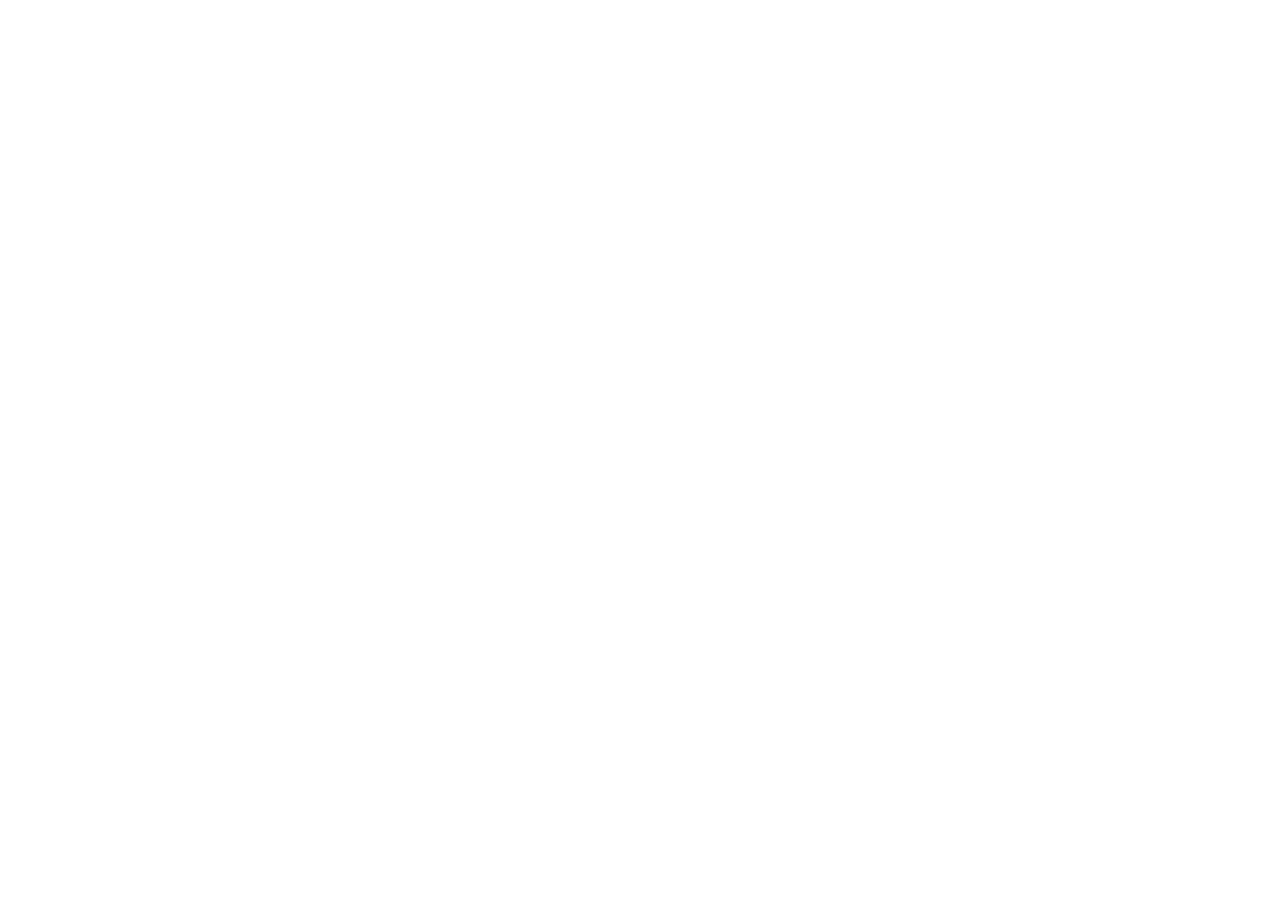
==== index.html @ 1a92852a "photo change" ====
<!DOCTYPE html>
<html>
<head>
<meta charset=utf-8 />
<title>Guayaquil</title>
<meta name='viewport' content='initial-scale=1,maximum-scale=1,user-scalable=no' />
<script src='https://api.mapbox.com/mapbox.js/v2.2.1/mapbox.js'></script>
<link href='https://api.mapbox.com/mapbox.js/v2.2.1/mapbox.css' rel='stylesheet' />
<style>
  body { margin:0; padding:0; }
  #map { position:absolute; top:0; bottom:0; width:100%; }
</style>
</head>
<body>
<style>
.popup {
  text-align:center;
  }
.popup .slideshow .image        { display:none; }
.popup .slideshow .image.active { display:block; }
.popup .slideshow img {
  width:100%;
  }
.popup .slideshow .caption {
  background:#eee;
  padding:10px;
  }
.popup .cycle {
  padding:10px 0 20px;
  }
  .popup .cycle a.prev { float:left; }
  .popup .cycle a.next { float:right; }
</style>

<div id='map'></div>

<!-- jQuery is required for this example. -->
<script src='https://code.jquery.com/jquery-1.11.0.min.js'></script>
<script>
L.mapbox.accessToken = 'pk.eyJ1IjoiYWNhZGhlIiwiYSI6ImM2NTE1YWQ5NWUyNDZhYjg5MWI4YTBiNGQyOGI2ZDkzIn0.qEZChHwM01UdLPoG1srtfQ';
var map = L.mapbox.map('map', 'mapbox.streets');

var myLayer = L.mapbox.featureLayer().addTo(map);

var geoJson = [{
    type: 'Feature',
    "geometry": { "type": "Point", "coordinates": [-79.945836, -2.227781]},
    "properties": {
        'title': 'Washington, D.C.',
        'marker-color': '#3c4e5a',
        'marker-symbol': 'monument',
        'marker-size': 'large',

        // Store the image url and caption in an array.
        'images': [
          ['https://lh3.googleusercontent.com/-ElMpO5YkcG4/U9e05ywrMDI/AAAAAAAACLg/33tM-k0y_rY/s512-Ic42/IMG_20140625_141955274.jpg','Peter Minuit is credited with the purchase of the island of Manhattan in 1626.'],
          ['https://drive.google.com/file/d/0B1jffgiIj_9vb0JkTVk3RkhjckE/view?usp=sharing','During the mid-19th Century, Broadway was extended the length of Manhattan.'],
          ['https://i.imgur.com/Pk3DYH1.jpg','Times Square has the highest annual attendance rate of any tourist attraction in the world.'],
          ['https://i.imgur.com/Pk3DYH1.jpg','Peter Minuit is credited with the purchase of the island of Manhattan in 1626.'],
          ['https://i.imgur.com/LHNDBpf.jpg','During the mid-19th Century, Broadway was extended the length of Manhattan.'],
          ['https://i.imgur.com/exemdwr.png','Times Square has the highest annual attendance rate of any tourist attraction in the world.']
        ]
    }
}, 

{
    type: 'Feature',
    "geometry": { "type": "Point", "coordinates": [-79.854984, -2.230104]},
    "properties": {
        'title': 'Sector B10',
        'marker-color': '#3c4e5a',
        'marker-symbol': 'monument',
        'marker-size': 'large',

        // Store the image url and caption in an array.
        'images': [
          ['https://www.flickr.com/photos/135206276@N05/shares/7H4L06','The U.S. Capitol after the burning of Washington during the War of 1812'],
          ['https://www.dropbox.com/sc/6bkd18if8woddbl/AACkcXU9rmZ4lJSMmWNiwvvoa','Ford\'s Theatre in the 19th century, site of the 1865 assassination of President Lincoln'],
          ['https://www.dropbox.com/sc/6bkd18if8woddbl/AACkcXU9rmZ4lJSMmWNiwvvoa','The National Cherry Blossom Festival is celebrated around the city each spring.']
        ]
    }
},{
    type: 'Feature',
    "geometry": { "type": "Point", "coordinates": [-74.00, 40.71]},
    "properties": {
        'title': 'New York City',
        'marker-color': '#3c4e5a',
        'marker-symbol': 'city',
        'marker-size': 'large',
        'images': [
          ['https://i.imgur.com/exemdwr.png','Peter Minuit is credited with the purchase of the island of Manhattan in 1626.'],
          ['https://i.imgur.com/LHNDBpf.jpg','During the mid-19th Century, Broadway was extended the length of Manhattan.'],
          ['https://i.imgur.com/Pk3DYH1.jpg','Times Square has the highest annual attendance rate of any tourist attraction in the world.']
        ]

    }
}];

// Add custom popup html to each marker.
myLayer.on('layeradd', function(e) {
    var marker = e.layer;
    var feature = marker.feature;
    var images = feature.properties.images
    var slideshowContent = '';

    for(var i = 0; i < images.length; i++) {
        var img = images[i];

        slideshowContent += '<div class="image' + (i === 0 ? ' active' : '') + '">' +
                              '<img src="' + img[0] + '" />' +
                              '<div class="caption">' + img[1] + '</div>' +
                            '</div>';
    }

    // Create custom popup content
    var popupContent =  '<div id="' + feature.properties.id + '" class="popup">' +
                            '<h2>' + feature.properties.title + '</h2>' +
                            '<div class="slideshow">' +
                                slideshowContent +
                            '</div>' +
                            '<div class="cycle">' +
                                '<a href="#" class="prev">&laquo; Previous</a>' +
                                '<a href="#" class="next">Next &raquo;</a>' +
                            '</div>'
                        '</div>';

    // http://leafletjs.com/reference.html#popup
    marker.bindPopup(popupContent,{
        closeButton: false,
        minWidth: 320
    });
});

// Add features to the map
myLayer.setGeoJSON(geoJson);

$('#map').on('click', '.popup .cycle a', function() {
    var $slideshow = $('.slideshow'),
        $newSlide;

    if ($(this).hasClass('prev')) {
        $newSlide = $slideshow.find('.active').prev();
        if ($newSlide.index() < 0) {
            $newSlide = $('.image').last();
        }
    } else {
        $newSlide = $slideshow.find('.active').next();
        if ($newSlide.index() < 0) {
            $newSlide = $('.image').first();
        }
    }

    $slideshow.find('.active').removeClass('active').hide();
    $newSlide.addClass('active').show();
    return false;
});

map.setView([-2.202431, -79.877472], 13);
</script>
</body>
</html>
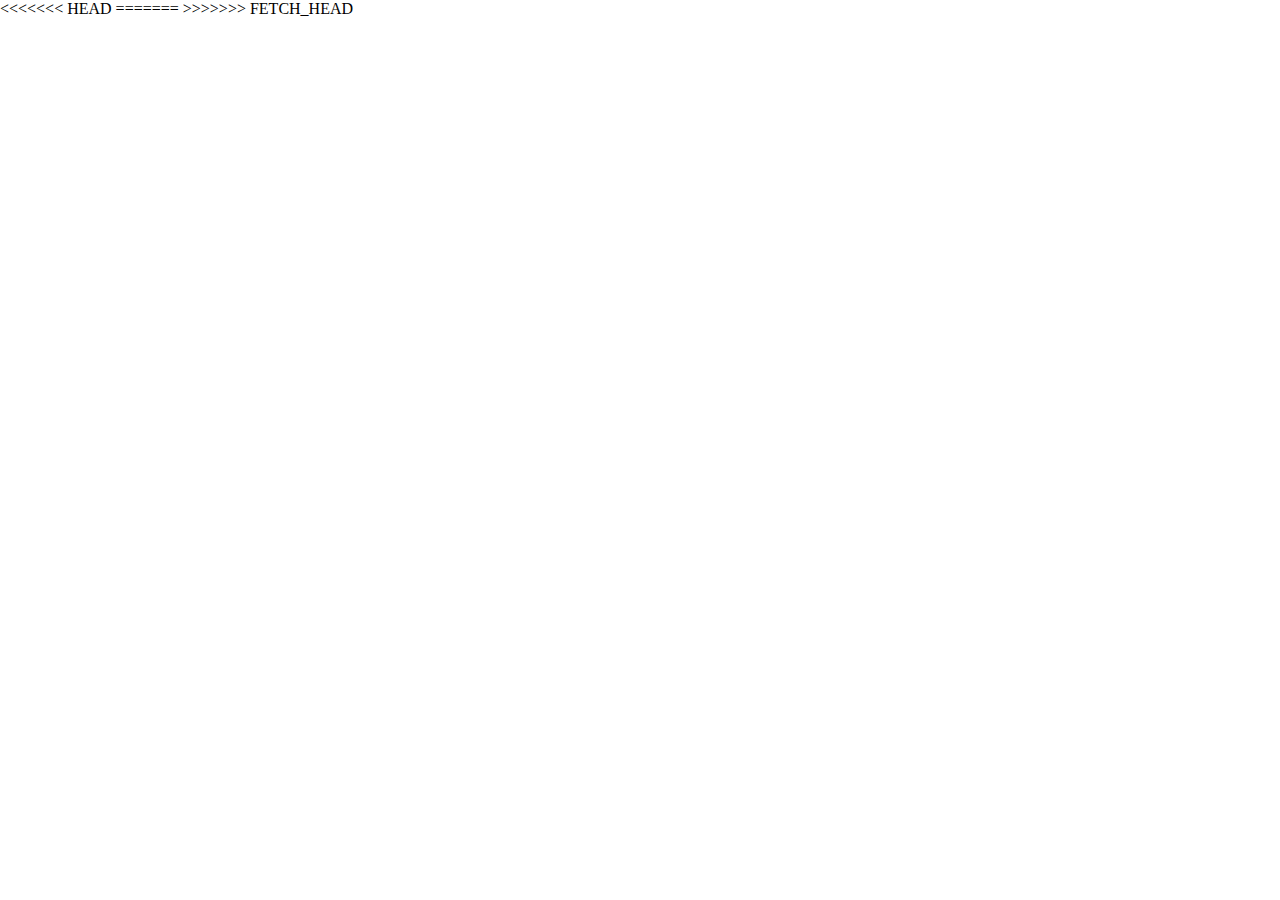
==== commit 374e9019: "Merge branch 'gh-pages' of https://github.com/acadhe/guayas_map into gh-pages" ====
--- a/index.html
+++ b/index.html
@@ -35,7 +35,7 @@
 <div id='map'></div>
 
 <!-- jQuery is required for this example. -->
-<script src='https://code.jquery.com/jquery-1.11.0.min.js'></script>
+<script src="./Guayaquil_files/jquery-1.11.0.min.js"></script>
 <script>
 L.mapbox.accessToken = 'pk.eyJ1IjoiYWNhZGhlIiwiYSI6ImM2NTE1YWQ5NWUyNDZhYjg5MWI4YTBiNGQyOGI2ZDkzIn0.qEZChHwM01UdLPoG1srtfQ';
 var map = L.mapbox.map('map', 'mapbox.streets');
@@ -46,14 +46,14 @@
     type: 'Feature',
     "geometry": { "type": "Point", "coordinates": [-79.945836, -2.227781]},
     "properties": {
-        'title': 'Washington, D.C.',
-        'marker-color': '#3c4e5a',
-        'marker-symbol': 'monument',
-        'marker-size': 'large',
-
-        // Store the image url and caption in an array.
-        'images': [
-          ['https://lh3.googleusercontent.com/-ElMpO5YkcG4/U9e05ywrMDI/AAAAAAAACLg/33tM-k0y_rY/s512-Ic42/IMG_20140625_141955274.jpg','Peter Minuit is credited with the purchase of the island of Manhattan in 1626.'],
+        'title': 'Tramo 10b',
+        'marker-color': '#023859',
+        'marker-symbol': 'building',
+        'marker-size': 'medium',
+
+        // Store the image url and caption in an array.
+        'images': [
+          ['http://i.imgur.com/A2G76d1.jpg?1','Peter Minuit is credited with the purchase of the island of Manhattan in 1626.'],
           ['https://drive.google.com/file/d/0B1jffgiIj_9vb0JkTVk3RkhjckE/view?usp=sharing','During the mid-19th Century, Broadway was extended the length of Manhattan.'],
           ['https://i.imgur.com/Pk3DYH1.jpg','Times Square has the highest annual attendance rate of any tourist attraction in the world.'],
           ['https://i.imgur.com/Pk3DYH1.jpg','Peter Minuit is credited with the purchase of the island of Manhattan in 1626.'],
@@ -62,21 +62,57 @@
         ]
     }
 }, 
-
 {
     type: 'Feature',
-    "geometry": { "type": "Point", "coordinates": [-79.854984, -2.230104]},
-    "properties": {
-        'title': 'Sector B10',
+    "geometry": { "type": "Point", "coordinates": [-79.883544, -2.285205]},
+    "properties": {
+        'title': 'Playita del Guasmo',
+        'marker-color': '#023859',
+        'marker-symbol': 'swimming',
+        'marker-size': 'medium',
+
+        // Store the image url and caption in an array.
+        'images': [
+          ['http://i.imgur.com/faji9mM.jpg?1','Peter Minuit is credited with the purchase of the island of Manhattan in 1626.'],
+          ['http://i.imgur.com/4XqQYxO.jpg?1','During the mid-19th Century, Broadway was extended the length of Manhattan.'],
+          ['http://i.imgur.com/A2G76d1.jpg?1','Times Square has the highest annual attendance rate of any tourist attraction in the world.']
+          
+        ]
+    }
+}, 
+{
+    type: 'Feature',
+    "geometry": { "type": "Point", "coordinates": [-79.901569, -2.190082]},
+    "properties": {
+        'title': 'Malecon del Salado',
+        'marker-color': '#023859',
+        'marker-symbol': 'school',
+        'marker-size': 'medium',
+
+        // Store the image url and caption in an array.
+        'images': [
+          ['http://i.imgur.com/X28gdnI.jpg','Peter Minuit is credited with the purchase of the island of Manhattan in 1626.'],
+          ['http://i.imgur.com/cEIFEJ0.jpg','During the mid-19th Century, Broadway was extended the length of Manhattan.'],
+          ['http://i.imgur.com/rbLnFro.jpg','Times Square has the highest annual attendance rate of any tourist attraction in the world.'],
+          ['http://i.imgur.com/lktkYel.jpg','Peter Minuit is credited with the purchase of the island of Manhattan in 1626.']
+          
+        ]
+    }
+},
+{
+    type: 'Feature',
+    "geometry": { "type": "Point", "coordinates": [-79.876099, -2.217925]},
+    "properties": {
+        'title': 'Isla Santay',
         'marker-color': '#3c4e5a',
-        'marker-symbol': 'monument',
+        'marker-symbol': 'bicycle',
         'marker-size': 'large',
 
         // Store the image url and caption in an array.
         'images': [
-          ['https://www.flickr.com/photos/135206276@N05/shares/7H4L06','The U.S. Capitol after the burning of Washington during the War of 1812'],
-          ['https://www.dropbox.com/sc/6bkd18if8woddbl/AACkcXU9rmZ4lJSMmWNiwvvoa','Ford\'s Theatre in the 19th century, site of the 1865 assassination of President Lincoln'],
-          ['https://www.dropbox.com/sc/6bkd18if8woddbl/AACkcXU9rmZ4lJSMmWNiwvvoa','The National Cherry Blossom Festival is celebrated around the city each spring.']
+          ['http://i.imgur.com/G1gL6UKl.jpg?1','The U.S. Capitol after the burning of Washington during the War of 1812'],
+          ['http://i.imgur.com/LlXJtGhl.jpg?1','Ford\'s Theatre in the 19th century, site of the 1865 assassination of President Lincoln'],
+          ['http://i.imgur.com/ECIO3hOl.jpg?1','The National Cherry Blossom Festival is celebrated around the city each spring.']
         ]
     }
 },{
@@ -155,7 +191,15 @@
     return false;
 });
 
-map.setView([-2.202431, -79.877472], 13);
+map.setView([-2.223540, -79.893608], 13);
+
+
 </script>
-</body>
-</html>
+
+
+
+<<<<<<< HEAD
+</body></html>
+=======
+</body></html>
+>>>>>>> FETCH_HEAD
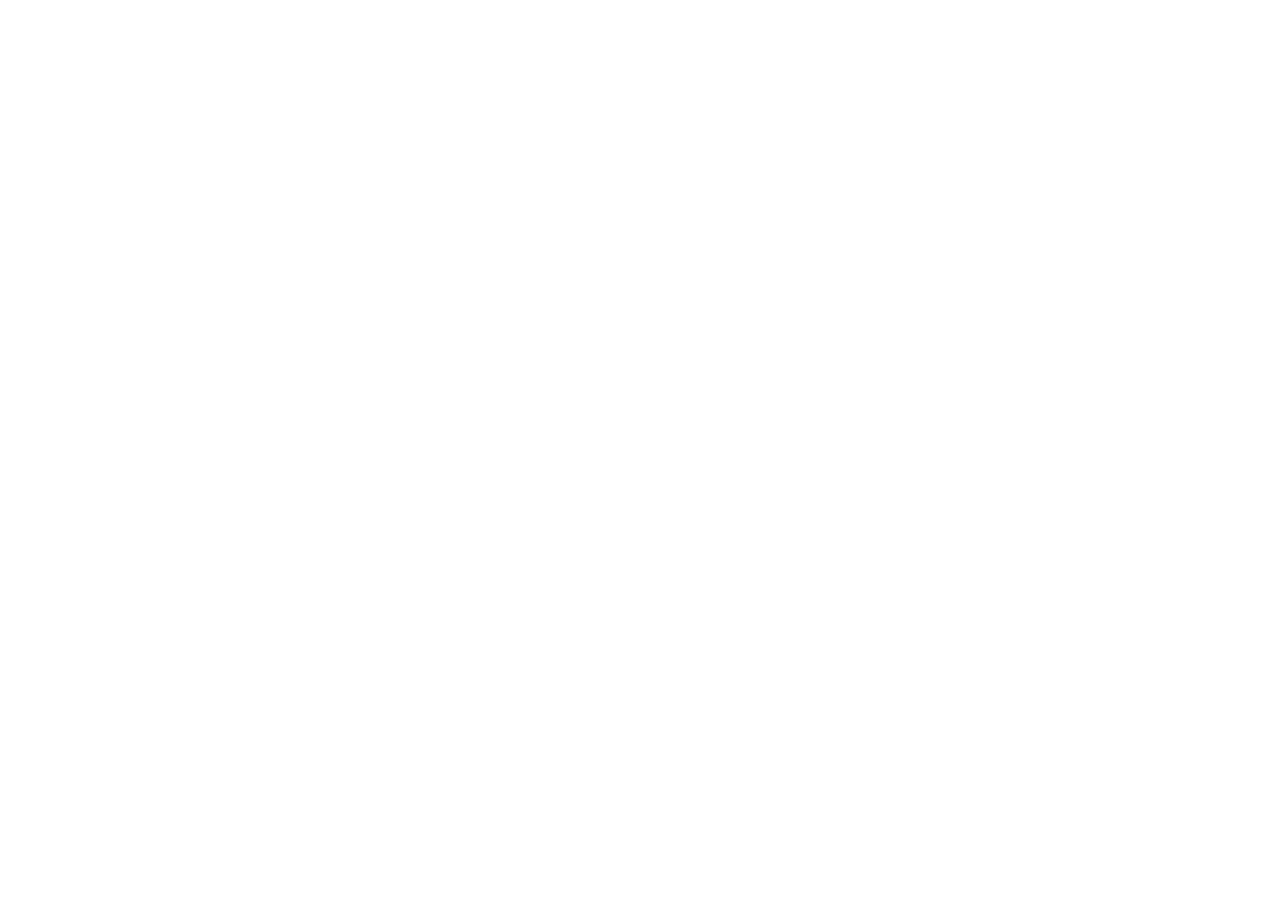
==== commit a2d82279: "eraese last" ====
--- a/index.html
+++ b/index.html
@@ -115,21 +115,6 @@
           ['http://i.imgur.com/ECIO3hOl.jpg?1','The National Cherry Blossom Festival is celebrated around the city each spring.']
         ]
     }
-},{
-    type: 'Feature',
-    "geometry": { "type": "Point", "coordinates": [-74.00, 40.71]},
-    "properties": {
-        'title': 'New York City',
-        'marker-color': '#3c4e5a',
-        'marker-symbol': 'city',
-        'marker-size': 'large',
-        'images': [
-          ['https://i.imgur.com/exemdwr.png','Peter Minuit is credited with the purchase of the island of Manhattan in 1626.'],
-          ['https://i.imgur.com/LHNDBpf.jpg','During the mid-19th Century, Broadway was extended the length of Manhattan.'],
-          ['https://i.imgur.com/Pk3DYH1.jpg','Times Square has the highest annual attendance rate of any tourist attraction in the world.']
-        ]
-
-    }
 }];
 
 // Add custom popup html to each marker.
@@ -198,8 +183,4 @@
 
 
 
-<<<<<<< HEAD
 </body></html>
-=======
-</body></html>
->>>>>>> FETCH_HEAD
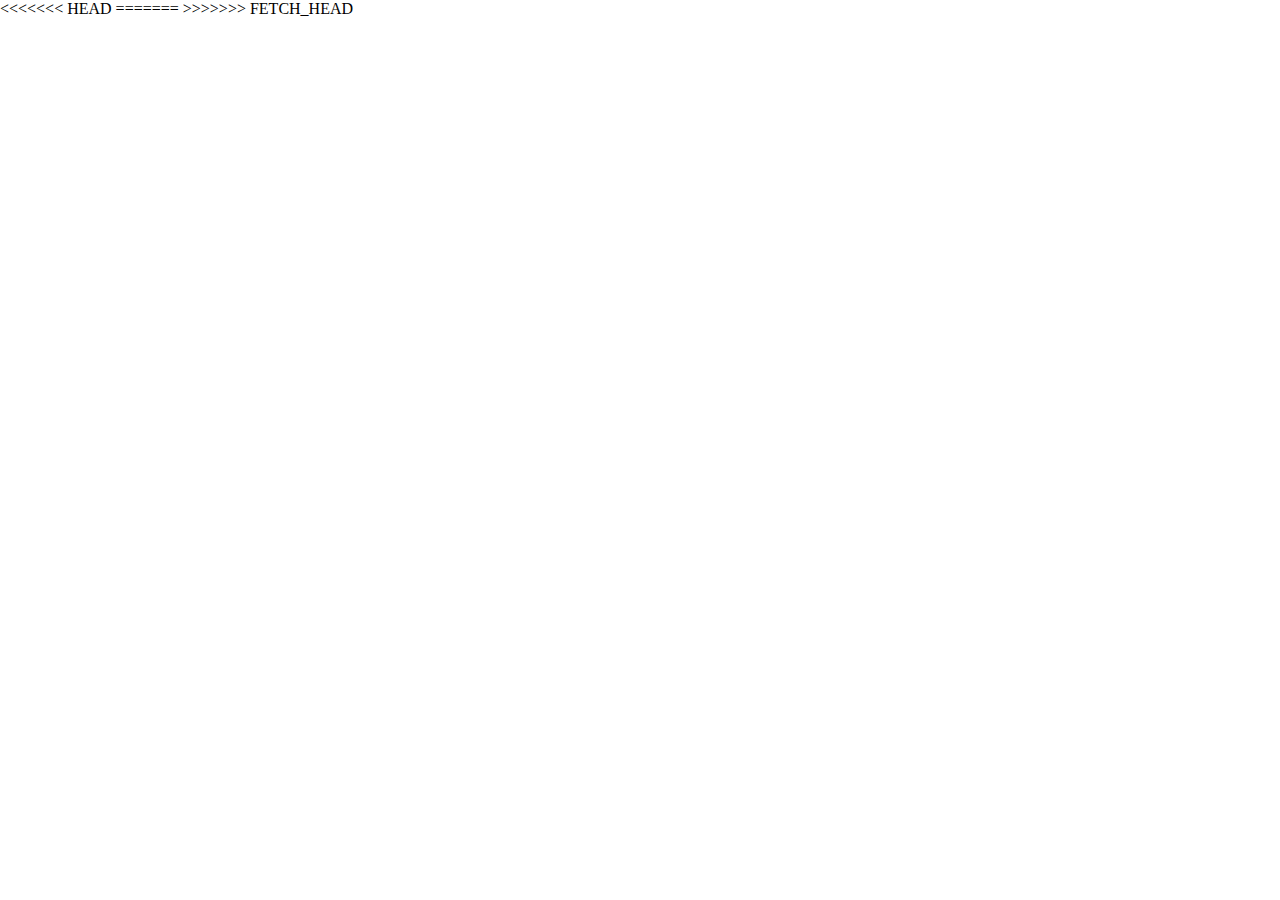
==== commit fb7ec65e: "Merge pull request #3 from acadhe/gh-pages" ====
--- a/index.html
+++ b/index.html
@@ -183,4 +183,8 @@
 
 
 
+<<<<<<< HEAD
 </body></html>
+=======
+</body></html>
+>>>>>>> FETCH_HEAD
